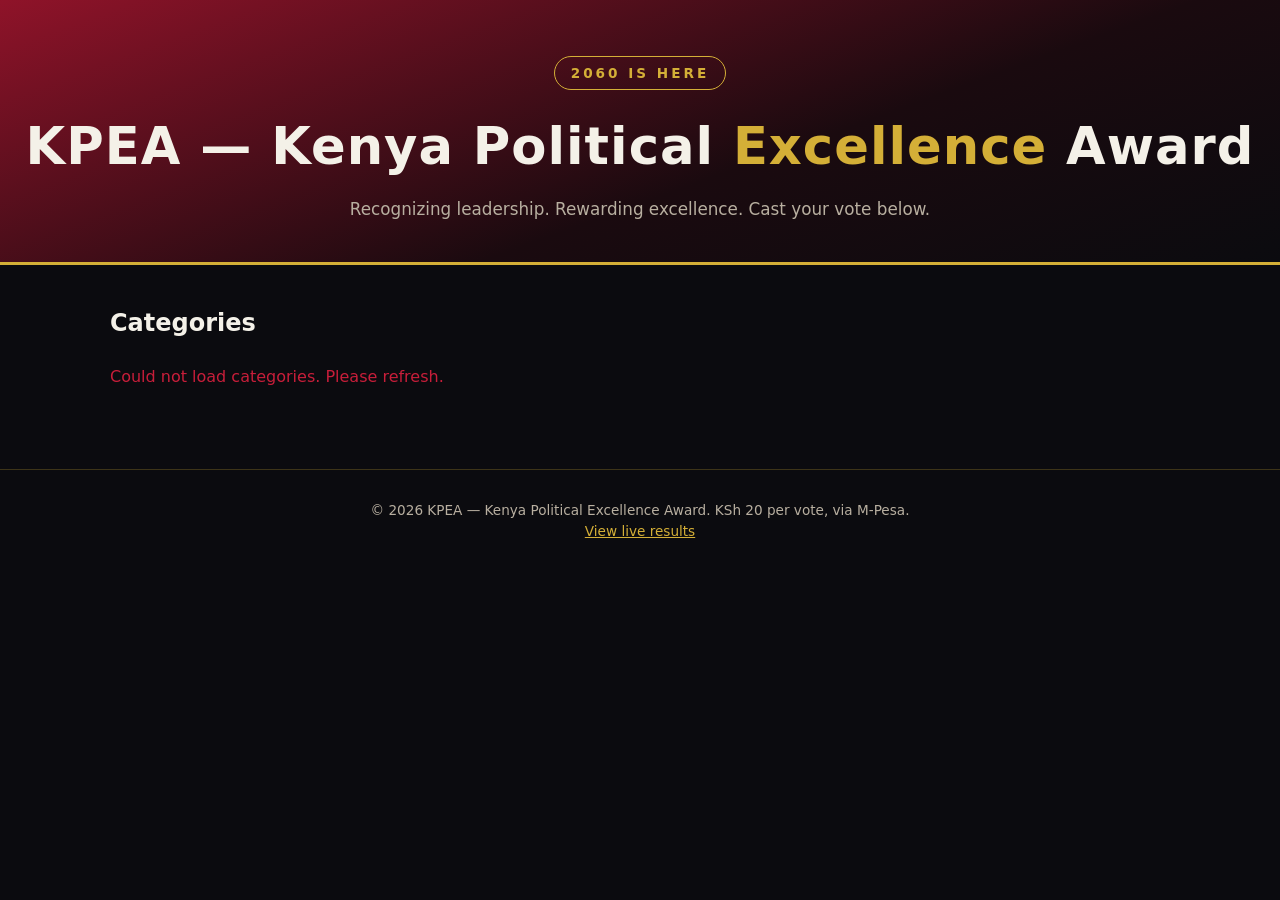
==== index.html @ d2641ba9 "Add files via upload" ====
<!DOCTYPE html>
<html lang="en">
<head>
<meta charset="UTF-8" />
<meta name="viewport" content="width=device-width, initial-scale=1.0" />
<title>KPEA — Kenya Political Excellence Award</title>
<link rel="stylesheet" href="css/style.css" />
</head>
<body>

<header class="hero">
  <span class="tagline">2060 Is Here</span>
  <h1>KPEA — Kenya Political <span>Excellence</span> Award</h1>
  <p class="subtitle">Recognizing leadership. Rewarding excellence. Cast your vote below.</p>
</header>

<div class="container">
  <h2>Categories</h2>
  <div id="categories" class="categories-grid">
    <p style="color:var(--text-dim)">Loading categories…</p>
  </div>
</div>

<footer>
  &copy; <span id="year"></span> KPEA — Kenya Political Excellence Award. KSh 20 per vote, via M-Pesa.
  <br /><a href="results.html" style="color:var(--gold)">View live results</a>
</footer>

<script>document.getElementById('year').textContent = new Date().getFullYear();</script>
<script src="js/config.js"></script>
<script src="js/app.js"></script>
</body>
</html>
---- css/style.css ----
:root {
  --bg: #0B0B0F;
  --bg-alt: #161219;
  --card: #1D1720;
  --red: #C81E3A;
  --red-dark: #8F1329;
  --gold: #D4AF37;
  --gold-soft: #E9CE7D;
  --text: #F4F1E8;
  --text-dim: #B8AFA0;
  --border: rgba(212, 175, 55, 0.25);
}

* { box-sizing: border-box; margin: 0; padding: 0; }

body {
  background: var(--bg);
  color: var(--text);
  font-family: 'Segoe UI', system-ui, -apple-system, sans-serif;
  line-height: 1.5;
}

header.hero {
  background: linear-gradient(160deg, var(--red-dark) 0%, #1a0a0f 60%, var(--bg) 100%);
  border-bottom: 3px solid var(--gold);
  padding: 56px 20px 40px;
  text-align: center;
}

header.hero .tagline {
  display: inline-block;
  color: var(--gold);
  letter-spacing: 3px;
  font-weight: 700;
  font-size: 0.85rem;
  text-transform: uppercase;
  border: 1px solid var(--gold);
  padding: 6px 16px;
  border-radius: 999px;
  margin-bottom: 18px;
}

header.hero h1 {
  font-size: clamp(2rem, 5vw, 3.2rem);
  font-weight: 800;
  letter-spacing: 1px;
}

header.hero h1 span { color: var(--gold); }

header.hero p.subtitle {
  color: var(--text-dim);
  margin-top: 12px;
  font-size: 1.05rem;
}

.container {
  max-width: 1100px;
  margin: 0 auto;
  padding: 40px 20px;
}

.categories-grid {
  display: grid;
  grid-template-columns: repeat(auto-fit, minmax(240px, 1fr));
  gap: 20px;
  margin-top: 24px;
}

.category-card {
  background: var(--card);
  border: 1px solid var(--border);
  border-radius: 14px;
  padding: 24px;
  cursor: pointer;
  transition: transform 0.15s ease, border-color 0.15s ease;
}

.category-card:hover {
  transform: translateY(-4px);
  border-color: var(--gold);
}

.category-card h3 {
  color: var(--gold-soft);
  font-size: 1.15rem;
  margin-bottom: 8px;
}

.category-card p { color: var(--text-dim); font-size: 0.9rem; }

.nominees-grid {
  display: grid;
  grid-template-columns: repeat(auto-fit, minmax(200px, 1fr));
  gap: 18px;
  margin-top: 24px;
}

.nominee-card {
  background: var(--card);
  border: 1px solid var(--border);
  border-radius: 12px;
  overflow: hidden;
  text-align: center;
}

.nominee-card img {
  width: 100%;
  aspect-ratio: 1;
  object-fit: cover;
  background: var(--bg-alt);
}

.nominee-card .info { padding: 14px; }
.nominee-card h4 { font-size: 1rem; margin-bottom: 4px; }
.nominee-card .votes { color: var(--gold); font-weight: 700; font-size: 0.85rem; }

.btn {
  background: var(--red);
  color: #fff;
  border: none;
  padding: 10px 18px;
  border-radius: 8px;
  font-weight: 700;
  cursor: pointer;
  margin-top: 10px;
  width: 100%;
  transition: background 0.15s ease;
}
.btn:hover { background: var(--red-dark); }
.btn.gold { background: var(--gold); color: #1a1400; }
.btn.gold:hover { background: var(--gold-soft); }
.btn:disabled { opacity: 0.5; cursor: not-allowed; }

.back-link {
  color: var(--gold);
  text-decoration: none;
  font-weight: 600;
  display: inline-block;
  margin-bottom: 16px;
}

.modal-overlay {
  position: fixed; inset: 0;
  background: rgba(0,0,0,0.7);
  display: flex; align-items: center; justify-content: center;
  z-index: 50;
}

.modal {
  background: var(--card);
  border: 1px solid var(--gold);
  border-radius: 14px;
  padding: 28px;
  width: 90%;
  max-width: 380px;
}

.modal h3 { color: var(--gold-soft); margin-bottom: 16px; }

.modal label { display: block; font-size: 0.85rem; color: var(--text-dim); margin-top: 12px; }

.modal input {
  width: 100%;
  padding: 10px;
  border-radius: 8px;
  border: 1px solid var(--border);
  background: var(--bg-alt);
  color: var(--text);
  margin-top: 4px;
}

.modal .total { color: var(--gold); font-weight: 700; margin-top: 14px; font-size: 1.1rem; }

.status-msg { margin-top: 14px; text-align: center; font-size: 0.9rem; }
.status-msg.pending { color: var(--gold-soft); }
.status-msg.success { color: #4CAF50; }
.status-msg.error { color: var(--red); }

footer {
  text-align: center;
  color: var(--text-dim);
  padding: 30px 20px;
  font-size: 0.85rem;
  border-top: 1px solid var(--border);
  margin-top: 40px;
}
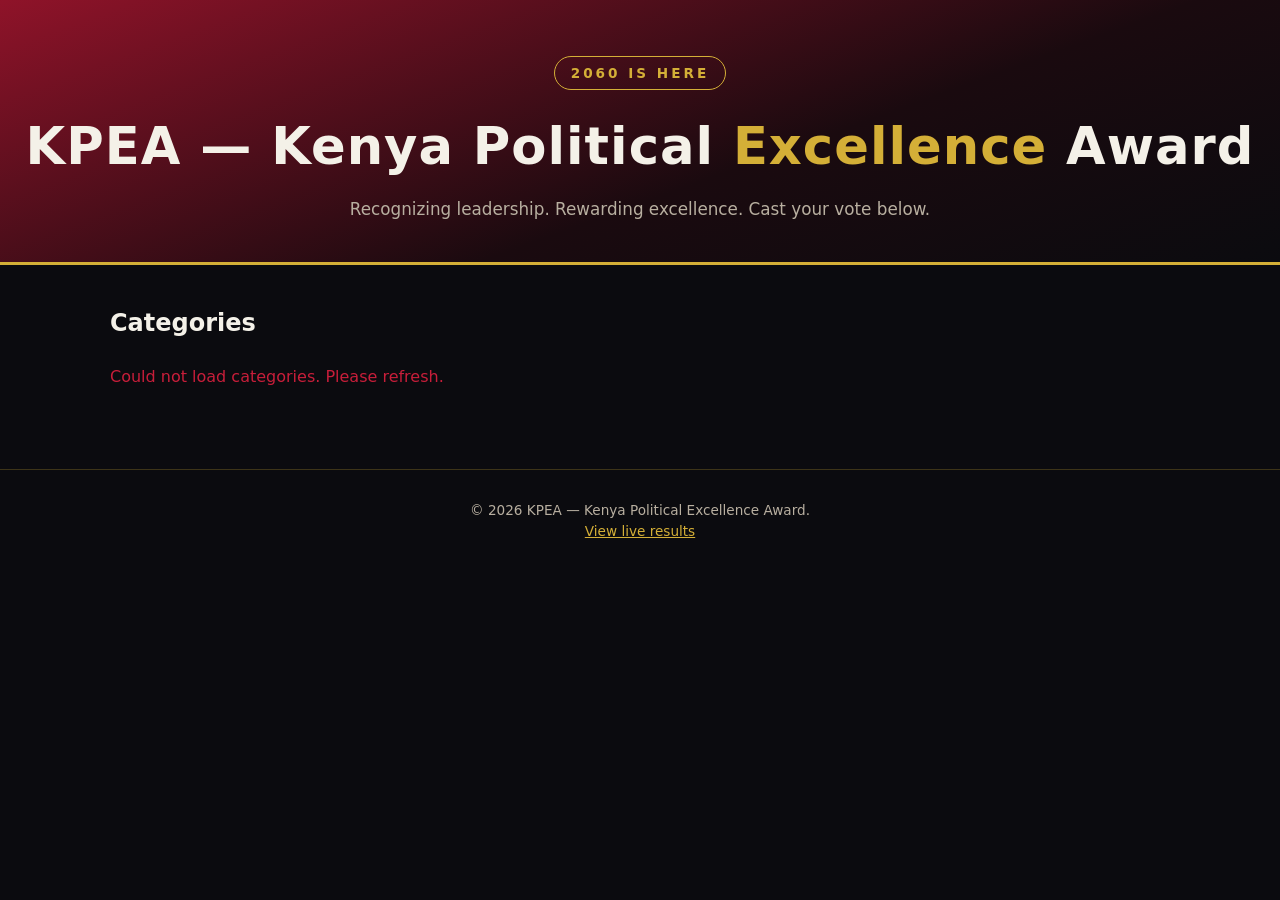
==== commit 0b621898: "Update index.html" ====
--- a/index.html
+++ b/index.html
@@ -22,7 +22,7 @@
 </div>
 
 <footer>
-  &copy; <span id="year"></span> KPEA — Kenya Political Excellence Award. KSh 20 per vote, via M-Pesa.
+  &copy; <span id="year"></span> KPEA — Kenya Political Excellence Award.
   <br /><a href="results.html" style="color:var(--gold)">View live results</a>
 </footer>
 
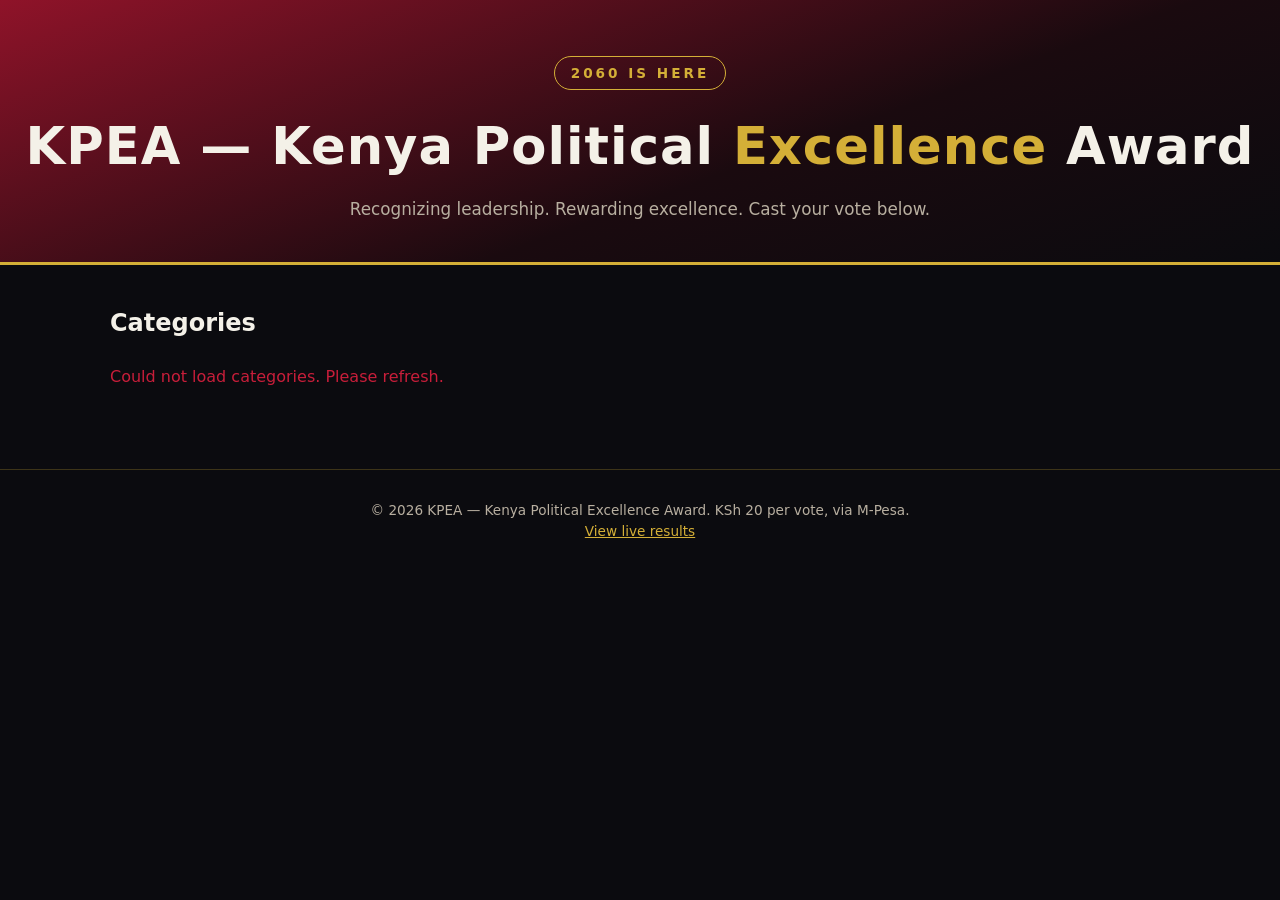
==== commit 13e69d18: "Add files via upload" ====
--- a/index.html
+++ b/index.html
@@ -21,13 +21,36 @@
   </div>
 </div>
 
+<div id="apply-modal" class="modal-overlay" style="display:none;">
+  <div class="modal">
+    <h3>Apply for Nomination</h3>
+    <label>Category</label>
+    <select id="apply-category"></select>
+    <label>Full name</label>
+    <input type="text" id="apply-fullname" placeholder="Your full name" />
+    <label>Facebook profile/page link</label>
+    <input type="text" id="apply-facebook" placeholder="https://facebook.com/yourname" />
+    <label>Email (optional)</label>
+    <input type="email" id="apply-email" placeholder="you@example.com" />
+    <label>WhatsApp number</label>
+    <input type="tel" id="apply-whatsapp" placeholder="0712345678" />
+    <label>M-Pesa number (for STK push)</label>
+    <input type="tel" id="apply-mpesa" placeholder="0712345678" />
+    <p class="total">Application fee: KSh 500</p>
+    <button class="btn gold" id="apply-submit-btn" onclick="submitApplication()">Send STK Push</button>
+    <button class="btn" style="background:#333" onclick="closeApplyModal()">Cancel</button>
+    <p id="apply-status-msg" class="status-msg"></p>
+  </div>
+</div>
+
 <footer>
-  &copy; <span id="year"></span> KPEA — Kenya Political Excellence Award.
+  &copy; <span id="year"></span> KPEA — Kenya Political Excellence Award. KSh 20 per vote, via M-Pesa.
   <br /><a href="results.html" style="color:var(--gold)">View live results</a>
 </footer>
 
 <script>document.getElementById('year').textContent = new Date().getFullYear();</script>
 <script src="js/config.js"></script>
 <script src="js/app.js"></script>
+<script src="js/apply.js"></script>
 </body>
 </html>
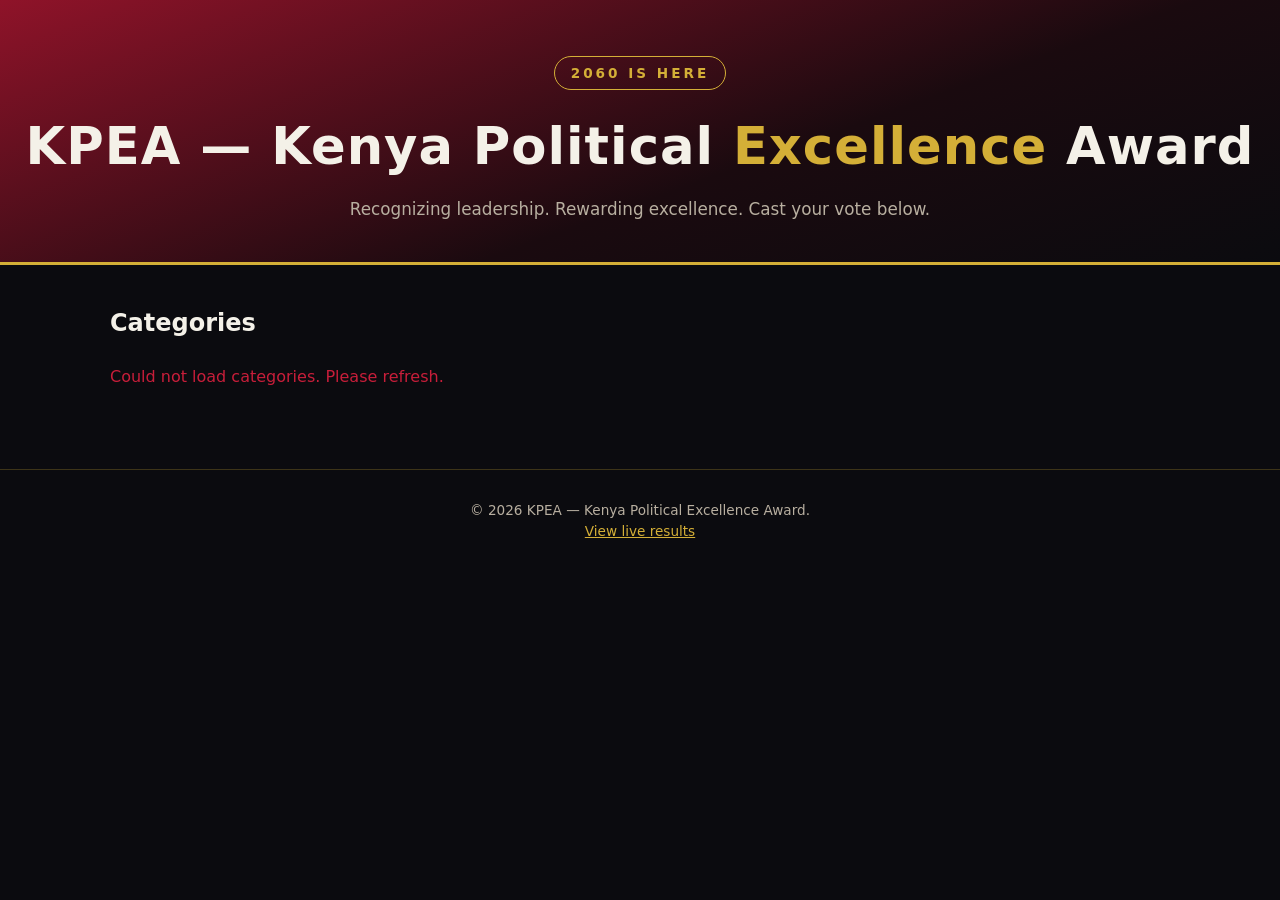
==== commit fcacc061: "Update index.html" ====
--- a/index.html
+++ b/index.html
@@ -44,7 +44,7 @@
 </div>
 
 <footer>
-  &copy; <span id="year"></span> KPEA — Kenya Political Excellence Award. KSh 20 per vote, via M-Pesa.
+  &copy; <span id="year"></span> KPEA — Kenya Political Excellence Award. 
   <br /><a href="results.html" style="color:var(--gold)">View live results</a>
 </footer>
 
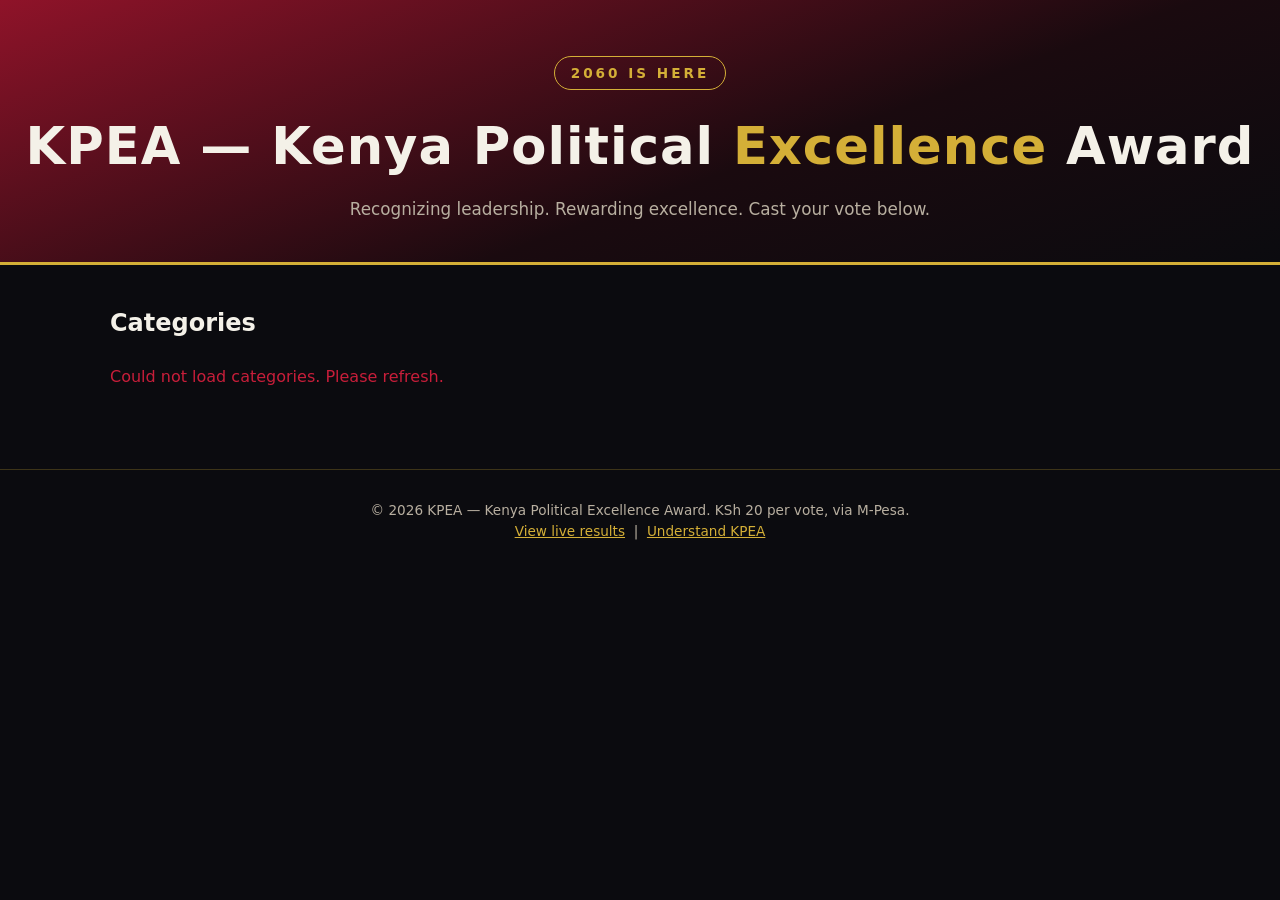
==== commit d41ba7ee: "Add files via upload" ====
--- a/index.html
+++ b/index.html
@@ -44,8 +44,10 @@
 </div>
 
 <footer>
-  &copy; <span id="year"></span> KPEA — Kenya Political Excellence Award. 
+  &copy; <span id="year"></span> KPEA — Kenya Political Excellence Award. KSh 20 per vote, via M-Pesa.
   <br /><a href="results.html" style="color:var(--gold)">View live results</a>
+  &nbsp;|&nbsp;
+  <a href="about.html" style="color:var(--gold)">Understand KPEA</a>
 </footer>
 
 <script>document.getElementById('year').textContent = new Date().getFullYear();</script>
